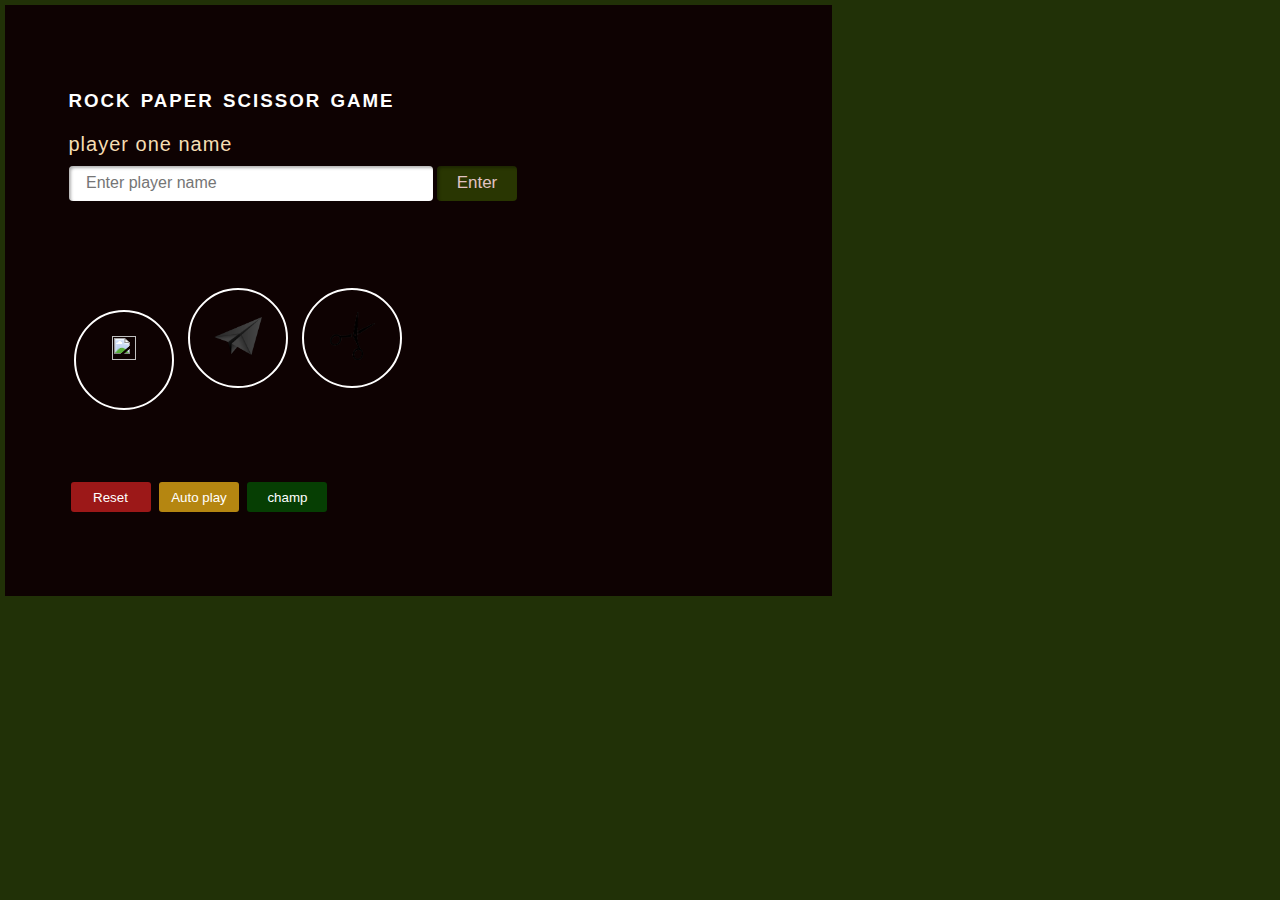
==== index.html @ 35ffe1d1 "modified code" ====
<!DOCTYPE html>
<html lang="en">
<head>
  <meta charset="UTF-8">
  <meta name="viewport" content="width=device-width, initial-scale=1.0">
  <title>Emirael|Rock|paper|scissor</title>
  <link rel="stylesheet" href="styles/style.css">
</head>

<body>
  

  <main id="main">
    <header>
      <h3>ROCK PAPER SCISSOR GAME</h3>
    </header>
  
    <section>
      <div id="info" class="getPlayers">
        <div id="nameInputHeader" class="inputHeader">player one name</div>
        <input type="text" placeholder="Enter player name" class="nameInput js-Nameinput">
        <button  class="js-getPlayerBtn getPlayer-btn">Enter</button>
      </div>
    </section>

    <section>
      <div id="playersInfo" class="playersInfo">
        <div class="playersDivv js-playersDiv">
          <div id="playerOneHeader" class="playerOne"></div>
          <div id="playerTwoHeader" class="playerTwo"></div> 
        </div>
        <div class="playerNames js-playerNames">
          <p id="playerOneName"></p>
          <p id="playerTwoName"></p>
        </div>
      </div>
    </section>

    <section>
      <div id="endGame">

      </div>

      <div id="rpsBtn" class="rps-btn">
        <button class="js-rock playGameBtn js-playGame">
          <img class="css-img" src="images/rock.PNG" alt="">
        </button>

        <button class="js-paper playGameBtn js-playGame">
          <img class="css-img" src="images/paper.PNG" alt="">
        </button>
        
        <button class="js-scissor playGameBtn js-playGame">
          <img class="css-img" src="images/scissor.PNG" alt="">
        </button>
      </div>
      
      <div id="gameOutcome" class="outcom">
        <div>
          <div class="moves js-moves"></div>
        </div>
        <p class="js-display winnerDisplay"></p>
        <p class="js-playersScore scoreDisplay"></p>
      </div>
    </section>
      

    <section>
      <div class="action-btn">
        <button class="resetBtn js-resetBtn">Reset</button>
        
        <button class = "js-autoPlay autoPlayBtn">Auto play</button>
        <button id="gameChamp" class="js-champ champBtn">champ</button>
      </div>
    </section>
  </main>
  
  
  <script src="js/index.js"></script>
</body>
</html
---- styles/style.css ----
* {
  padding: 0;
  margin: 0;
}
body {
  white-space: nowrap;
  color: wheat;
  background-color:rgb(33, 49, 7);
  padding: 5px;
  font-family: arial;
  display: grid;
  grid-template-columns: 1fr;
  

}
h3 {
  color: white;
  margin: 3% 0;
  word-spacing: 2px;
  letter-spacing: 2px;
}
#main{
  background-color:rgb(14, 2, 2);
  padding: 5%;
  display: flex;
  flex-direction: column;
  max-width: 700px;

}

.inputHeader {
  margin-bottom: 10px;
  font-weight: 500;
  letter-spacing: 1px;
  font-size: 20px;
}
input::placeholder {
  padding: 3%;
  font-size: 16px;
}

input, .getPlayer-btn {
  width: 50%;
  height: 35px;
  border-radius: 4px;
  border: none;
  box-shadow: inset 2px 2px 3px rgba(0,0,0,0.3);
}
input {
  padding: 0 1%;
  font-size: 17px;
}

.getPlayer-btn {
  width: 80px;
  background-color: rgb(41, 54, 2);
  color: rgb(225, 195, 195);
  font-size: 17px;
  cursor: pointer;
  transition: opacity 0.5s;
}

.getPlayer-btn:hover {
  opacity: 0.9;
}
.getPlayer-btn:active {
  opacity: 0.7;
}
/*
.playersInfo div {
  display: flex;
  flex-direction: column;
}
*/
.playersDiv, .playerNames{
  border-bottom: 1px solid white;
  padding: 3% 0;
  display: flex;
  flex-direction: row;
  justify-content: space-around;
  max-width: 250px;
  white-space: wrap;
  font-weight: 550;
  
}

.playerNames {
  border: none;
  font-weight: 450;
  padding-bottom: 8%;

}

 img {
  width: 50%;
  height: 50%;
  object-fit: contain;
  align-content: center;
}
.rps-btn button {
  margin: 10px 5px;
  height: 100px;
  width: 100px;
  background-color: transparent;
  border: 2px solid white;
  border-radius: 50px;
}

.outcome {
  padding: 3%;
  border: 0.1px solid transparent;
  background-color: rgb(40, 3, 3);
  border-radius: 10px;
}

.winnerDisplay {
  padding: 3%;
  font-weight: 550;
}
.action-btn button {
  width: 80px;
  height: 30px;
  margin: 20px 2px;
  border-radius: 3px;
  border: none;
  cursor: pointer;
  color: white;
  padding: 2px 2px;
}
.resetBtn {
  background-color: rgb(156, 24, 24);
}

.autoPlayBtn {
  background-color: rgb(181, 134, 17);
}
.champBtn {
  background-color: rgb(6, 62, 3);
}
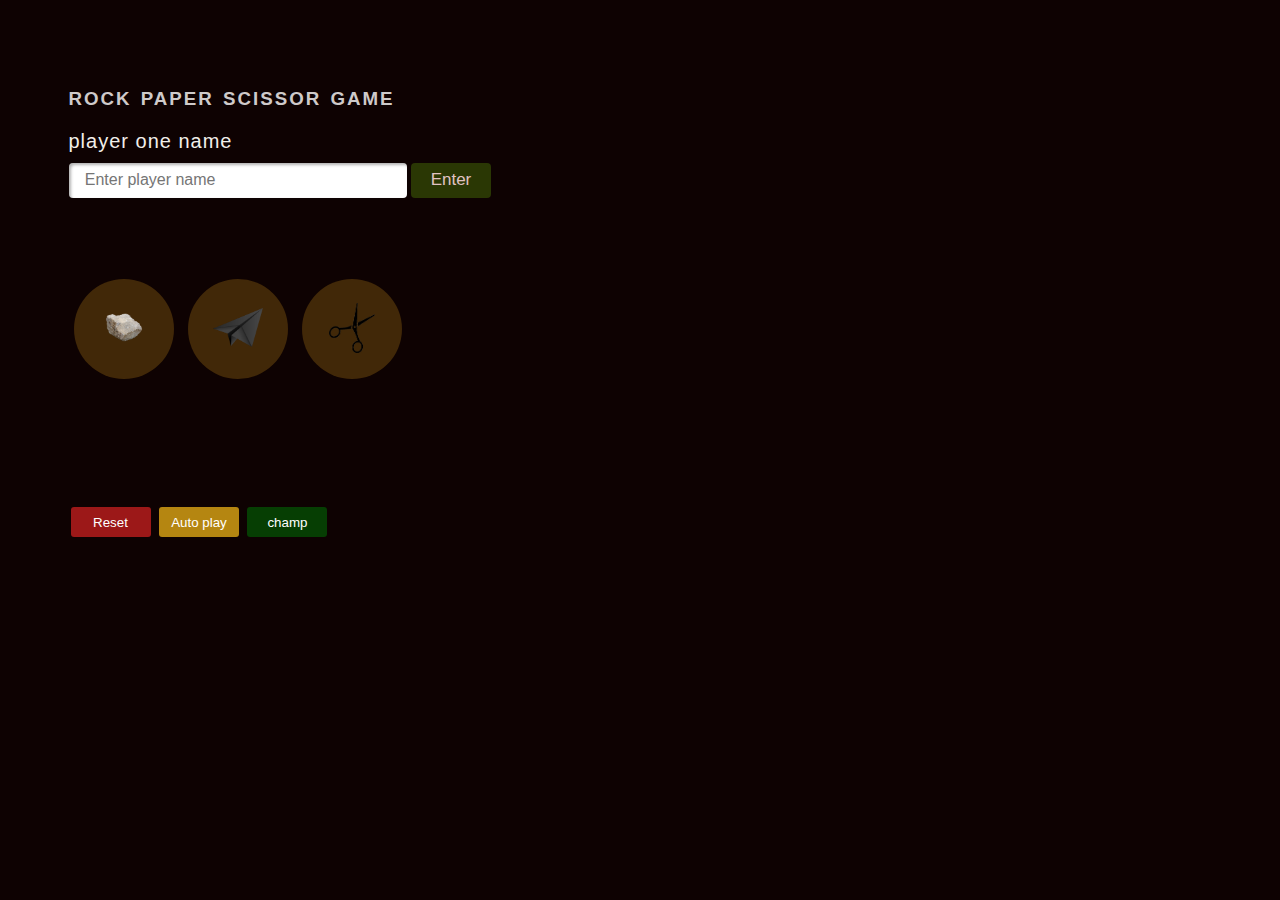
==== commit 3b277381: "modified code" ====
--- a/index.html
+++ b/index.html
@@ -37,7 +37,7 @@
     </section>
 
     <section>
-      <div id="endGame">
+      <div id="endGame" class="endGamee">
 
       </div>
 
--- a/styles/style.css
+++ b/styles/style.css
@@ -4,8 +4,8 @@
 }
 body {
   white-space: nowrap;
-  color: wheat;
-  background-color:rgb(33, 49, 7);
+  color: rgb(242, 239, 234);
+  background-color:rgb(14, 2, 2);
   padding: 5px;
   font-family: arial;
   display: grid;
@@ -14,17 +14,16 @@
 
 }
 h3 {
-  color: white;
+  color: rgb(206, 202, 202);
   margin: 3% 0;
   word-spacing: 2px;
   letter-spacing: 2px;
 }
 #main{
-  background-color:rgb(14, 2, 2);
   padding: 5%;
   display: flex;
   flex-direction: column;
-  max-width: 700px;
+  max-width: 650px;
 
 }
 
@@ -44,16 +43,17 @@
   height: 35px;
   border-radius: 4px;
   border: none;
-  box-shadow: inset 2px 2px 3px rgba(0,0,0,0.3);
+  
 }
 input {
   padding: 0 1%;
   font-size: 17px;
+  box-shadow: inset 2px 2px 3px rgba(0,0,0,0.3);
 }
 
 .getPlayer-btn {
   width: 80px;
-  background-color: rgb(41, 54, 2);
+  background-color: rgb(42, 55, 4);
   color: rgb(225, 195, 195);
   font-size: 17px;
   cursor: pointer;
@@ -61,17 +61,12 @@
 }
 
 .getPlayer-btn:hover {
-  opacity: 0.9;
+  opacity: 0.8;
 }
 .getPlayer-btn:active {
-  opacity: 0.7;
+  opacity: 0.5;
 }
-/*
-.playersInfo div {
-  display: flex;
-  flex-direction: column;
-}
-*/
+
 .playersDiv, .playerNames{
   border-bottom: 1px solid white;
   padding: 3% 0;
@@ -91,31 +86,72 @@
 
 }
 
- img {
+ img, .htmlImage{
   width: 50%;
   height: 50%;
   object-fit: contain;
   align-content: center;
 }
-.rps-btn button {
+.rps-btn button, .htmlBtn {
   margin: 10px 5px;
   height: 100px;
   width: 100px;
-  background-color: transparent;
-  border: 2px solid white;
+  background-color: rgb(65, 40, 8);
+  border: none;
   border-radius: 50px;
 }
+.htmlBtn {
+  height: 70px;
+  width: 70px;
+}
 
-.outcome {
+.outcome, .endGame {
   padding: 3%;
   border: 0.1px solid transparent;
-  background-color: rgb(40, 3, 3);
+  background-color: rgb(33, 1, 1);
   border-radius: 10px;
+  width: 350px;
+}
+.endGame {
+  background-color: rgb(65, 2, 2);
+  display: flex;
+  align-items: center;
+  padding-left: 20px;
+  justify-content: center;
+}
+.endGame img {
+  width: 70%;
+  height: 70%;
+  object-fit: contain;
+}
+.endGame div {
+  font-size: 30px;
+  color: rgb(138, 111, 31);
+  font-weight: bold;
+  font-style: italic;
+  text-transform: uppercase;
+}
+
+.moves {
+  display: flex;
+  justify-content: space-around;
+  padding: 10px;
+}
+.moves p {
+  padding: 10px 0;
+  margin-left: -10px;
+  font-style: italic;
+  font-weight: 550;
+  
 }
 
 .winnerDisplay {
   padding: 3%;
   font-weight: 550;
+}
+.scoreDisplay {
+  padding: 3%;
+  white-space: pre-wrap;
 }
 .action-btn button {
   width: 80px;
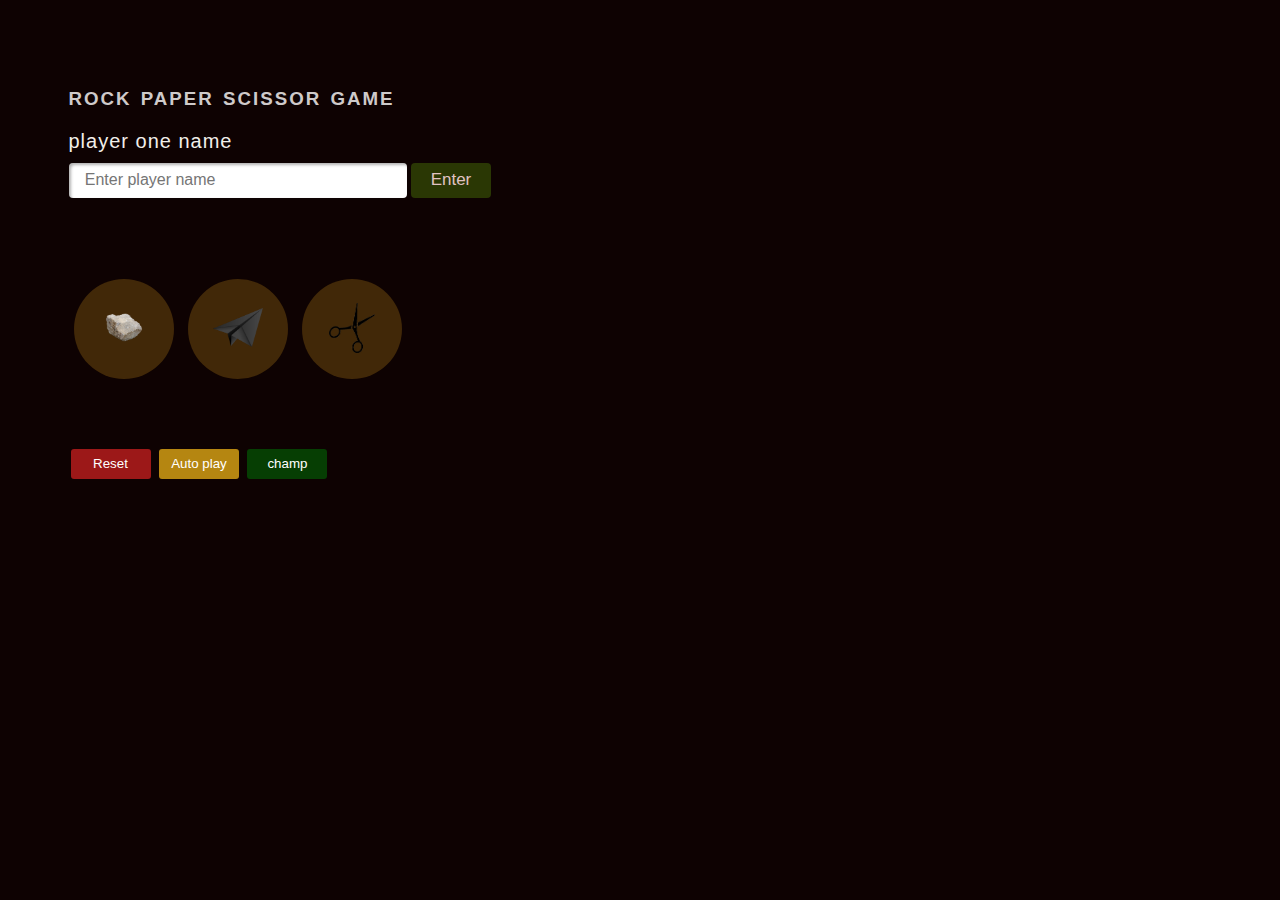
==== commit 1f6cd584: "styles modifications" ====
--- a/index.html
+++ b/index.html
@@ -55,7 +55,7 @@
         </button>
       </div>
       
-      <div id="gameOutcome" class="outcom">
+      <div id="gameOutcome" class="outcomee">
         <div>
           <div class="moves js-moves"></div>
         </div>
--- a/styles/style.css
+++ b/styles/style.css
@@ -99,6 +99,7 @@
   background-color: rgb(65, 40, 8);
   border: none;
   border-radius: 50px;
+  cursor: pointer;
 }
 .htmlBtn {
   height: 70px;
@@ -146,11 +147,11 @@
 }
 
 .winnerDisplay {
-  padding: 3%;
+  padding-bottom: 3%;
   font-weight: 550;
 }
 .scoreDisplay {
-  padding: 3%;
+
   white-space: pre-wrap;
 }
 .action-btn button {
@@ -162,6 +163,7 @@
   cursor: pointer;
   color: white;
   padding: 2px 2px;
+  
 }
 .resetBtn {
   background-color: rgb(156, 24, 24);
@@ -172,4 +174,12 @@
 }
 .champBtn {
   background-color: rgb(6, 62, 3);
+}
+
+.resetBtn:hover, .autoPlayBtn:hover, .champBtn:hover, .rps-btn button:hover {
+  opacity: 0.8;
+}
+
+.resetBtn:active, .autoPlayBtn:active, .champBtn:active, .rps-btn button:active {
+  opacity: 0.5;
 }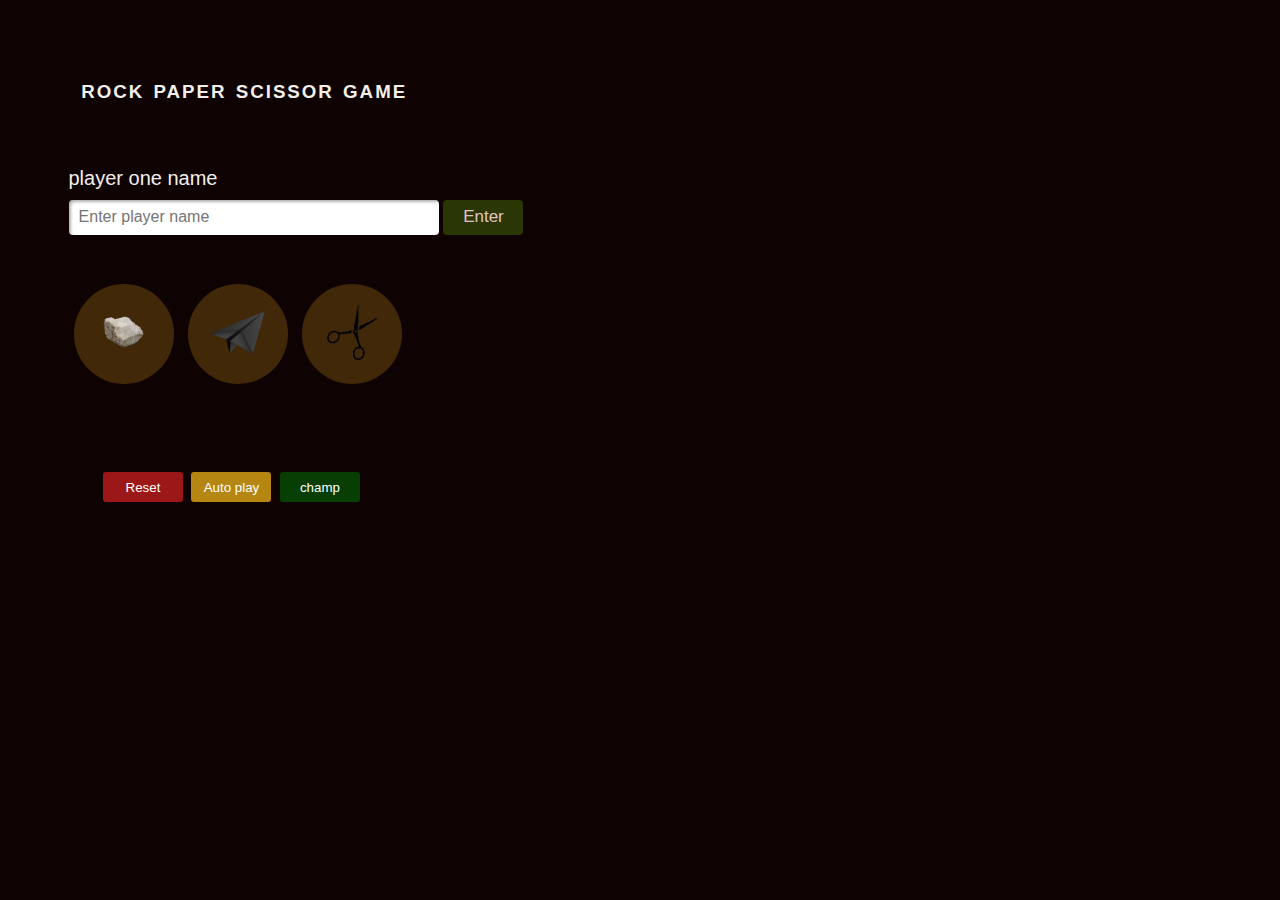
==== commit b1e9b9a5: "styles formatting" ====
--- a/index.html
+++ b/index.html
@@ -5,16 +5,15 @@
   <meta name="viewport" content="width=device-width, initial-scale=1.0">
   <title>Emirael|Rock|paper|scissor</title>
   <link rel="stylesheet" href="styles/style.css">
+  <link rel="stylesheet" href="styles/buttons.css">
 </head>
 
 <body>
-  
+  <header>
+    <h3>ROCK PAPER SCISSOR GAME</h3>
+  </header>
 
   <main id="main">
-    <header>
-      <h3>ROCK PAPER SCISSOR GAME</h3>
-    </header>
-  
     <section>
       <div id="info" class="getPlayers">
         <div id="nameInputHeader" class="inputHeader">player one name</div>
@@ -37,24 +36,24 @@
     </section>
 
     <section>
-      <div id="endGame" class="endGamee">
+      <div id="endGame" class="endGamee"> </div>
+    </section>
 
-      </div>
-
+    <section>
       <div id="rpsBtn" class="rps-btn">
         <button class="js-rock playGameBtn js-playGame">
           <img class="css-img" src="images/rock.PNG" alt="">
         </button>
-
         <button class="js-paper playGameBtn js-playGame">
           <img class="css-img" src="images/paper.PNG" alt="">
         </button>
-        
         <button class="js-scissor playGameBtn js-playGame">
           <img class="css-img" src="images/scissor.PNG" alt="">
         </button>
       </div>
-      
+    </section>
+
+    <section>
       <div id="gameOutcome" class="outcomee">
         <div>
           <div class="moves js-moves"></div>
@@ -63,19 +62,22 @@
         <p class="js-playersScore scoreDisplay"></p>
       </div>
     </section>
-      
-
+    
     <section>
       <div class="action-btn">
-        <button class="resetBtn js-resetBtn">Reset</button>
-        
-        <button class = "js-autoPlay autoPlayBtn">Auto play</button>
-        <button id="gameChamp" class="js-champ champBtn">champ</button>
+        <button class="resetBtn js-resetBtn">
+          Reset
+        </button>    
+        <button class = "js-autoPlay autoPlayBtn">
+          Auto play
+        </button>
+        <button id="gameChamp" class="js-champ champBtn">
+          champ
+        </button>
       </div>
     </section>
   </main>
   
-  
-  <script src="js/index.js"></script>
+  <script src="scripts/index.js"></script>
 </body>
 </html--- a/styles/style.css
+++ b/styles/style.css
@@ -8,178 +8,91 @@
   background-color:rgb(14, 2, 2);
   padding: 5px;
   font-family: arial;
-  display: grid;
-  grid-template-columns: 1fr;
-  
-
 }
 h3 {
-  color: rgb(206, 202, 202);
-  margin: 3% 0;
+  margin: 6% 0 0 6%;
   word-spacing: 2px;
   letter-spacing: 2px;
 }
 #main{
   padding: 5%;
-  display: flex;
   flex-direction: column;
   max-width: 650px;
-
 }
-
+.endGame img, img, .htmlImage, input, .getPlayer-btn {
+  width: 55%;
+  height: 55%;
+}
 .inputHeader {
   margin-bottom: 10px;
-  font-weight: 500;
-  letter-spacing: 1px;
   font-size: 20px;
 }
-input::placeholder {
-  padding: 3%;
+input::placeholder,input {
+  padding: 0 1%;
   font-size: 16px;
 }
-
 input, .getPlayer-btn {
-  width: 50%;
   height: 35px;
   border-radius: 4px;
   border: none;
-  
 }
 input {
-  padding: 0 1%;
-  font-size: 17px;
   box-shadow: inset 2px 2px 3px rgba(0,0,0,0.3);
 }
-
-.getPlayer-btn {
-  width: 80px;
-  background-color: rgb(42, 55, 4);
-  color: rgb(225, 195, 195);
-  font-size: 17px;
-  cursor: pointer;
-  transition: opacity 0.5s;
-}
-
-.getPlayer-btn:hover {
-  opacity: 0.8;
-}
-.getPlayer-btn:active {
-  opacity: 0.5;
-}
-
 .playersDiv, .playerNames{
   border-bottom: 1px solid white;
-  padding: 3% 0;
-  display: flex;
-  flex-direction: row;
-  justify-content: space-around;
-  max-width: 250px;
-  white-space: wrap;
-  font-weight: 550;
-  
+  max-width: 270px;
+  margin-left: 30px; 
 }
-
 .playerNames {
   border: none;
   font-weight: 450;
   padding-bottom: 8%;
-
 }
-
- img, .htmlImage{
-  width: 50%;
-  height: 50%;
+.playersDiv, .playerNames, .moves{
+  display: flex;
+  justify-content: space-around;
+}
+img, .htmlImage{
   object-fit: contain;
   align-content: center;
 }
-.rps-btn button, .htmlBtn {
-  margin: 10px 5px;
-  height: 100px;
-  width: 100px;
-  background-color: rgb(65, 40, 8);
-  border: none;
-  border-radius: 50px;
-  cursor: pointer;
-}
-.htmlBtn {
-  height: 70px;
-  width: 70px;
-}
-
 .outcome, .endGame {
   padding: 3%;
-  border: 0.1px solid transparent;
+  border: 0 solid transparent;
   background-color: rgb(33, 1, 1);
   border-radius: 10px;
-  width: 350px;
+  width: 300px;
 }
 .endGame {
   background-color: rgb(65, 2, 2);
-  display: flex;
-  align-items: center;
-  padding-left: 20px;
-  justify-content: center;
 }
 .endGame img {
-  width: 70%;
-  height: 70%;
   object-fit: contain;
 }
 .endGame div {
-  font-size: 30px;
-  color: rgb(138, 111, 31);
-  font-weight: bold;
-  font-style: italic;
+  font-size: 20px;
+  color: rgb(222, 217, 205);
   text-transform: uppercase;
 }
-
-.moves {
-  display: flex;
-  justify-content: space-around;
-  padding: 10px;
+.moves p, .winnerDisplay, .endGame div,
+.playersDiv, .playerNames {
+  font-weight: 550;
+}
+.moves p, .endGame div {
+  font-style: italic;
 }
 .moves p {
   padding: 10px 0;
   margin-left: -10px;
-  font-style: italic;
-  font-weight: 550;
-  
 }
-
 .winnerDisplay {
   padding-bottom: 3%;
-  font-weight: 550;
 }
-.scoreDisplay {
-
-  white-space: pre-wrap;
+.scoreDisplay, .playersDiv, .playerNames{
+  white-space: wrap;
+  padding: 3% 0;
 }
-.action-btn button {
-  width: 80px;
-  height: 30px;
-  margin: 20px 2px;
-  border-radius: 3px;
-  border: none;
-  cursor: pointer;
-  color: white;
-  padding: 2px 2px;
-  
-}
-.resetBtn {
-  background-color: rgb(156, 24, 24);
-}
-
-.autoPlayBtn {
-  background-color: rgb(181, 134, 17);
-}
-.champBtn {
-  background-color: rgb(6, 62, 3);
-}
-
-.resetBtn:hover, .autoPlayBtn:hover, .champBtn:hover, .rps-btn button:hover {
-  opacity: 0.8;
-}
-
-.resetBtn:active, .autoPlayBtn:active, .champBtn:active, .rps-btn button:active {
-  opacity: 0.5;
+.resetScore {
+  padding: 0 5%;
 }--- a/styles/buttons.css
+++ b/styles/buttons.css
@@ -0,0 +1,48 @@
+.getPlayer-btn {
+  width: 80px;
+  background-color: rgb(42, 55, 4);
+  color: rgb(225, 195, 195);
+  font-size: 17px;
+}
+
+.rps-btn button, .htmlBtn {
+  margin: 10px 5px;
+  height: 100px;
+  width: 100px;
+  background-color: rgb(65, 40, 8);
+  border-radius: 50px;
+}
+.htmlBtn {
+  height: 70px;
+  width: 70px;
+}
+.action-btn button, .htmlBtn, .rps-btn button, .getPlayer-btn {
+  cursor: pointer;
+  transition: opacity 0.5s;
+  border: none;
+}
+.action-btn button {
+  width: 80px;
+  height: 30px;
+  margin: 20px 2px;
+  border-radius: 3px;
+  color: white;
+}
+.action-btn {
+  margin-left: 5%;
+}
+.resetBtn {
+  background-color: rgb(156, 24, 24);
+}
+.autoPlayBtn {
+  background-color: rgb(181, 134, 17);
+}
+.champBtn {
+  background-color: rgb(6, 62, 3);
+}
+.getPlayer-btn:hover, .resetBtn:hover, .autoPlayBtn:hover, .champBtn:hover, .rps-btn button:hover {
+  opacity: 0.8;
+}
+.getPlayer-btn:hover, .resetBtn:active, .autoPlayBtn:active, .champBtn:active, .rps-btn button:active {
+  opacity: 0.5;
+}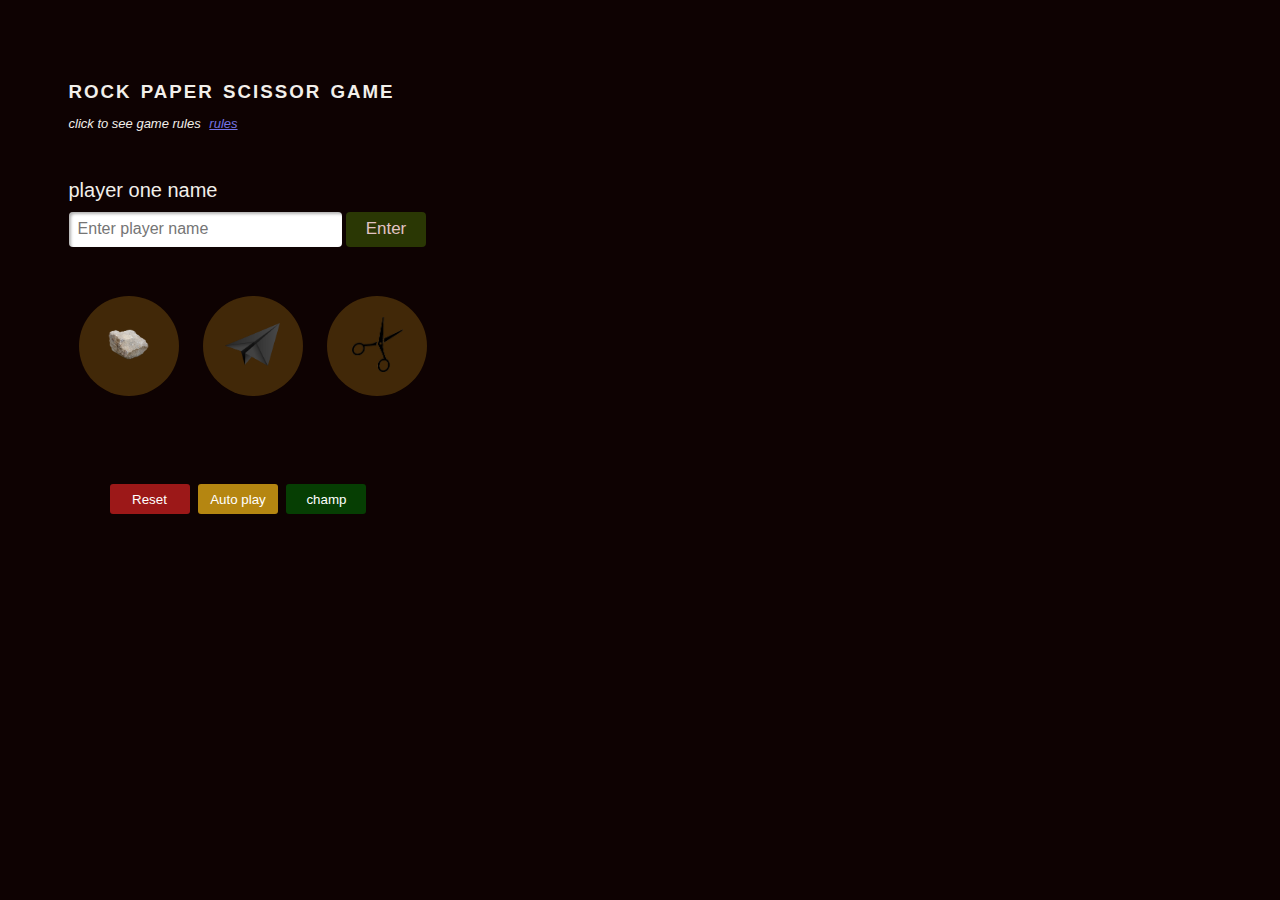
==== commit 8b09d685: "ReadMe and code modifications" ====
--- a/index.html
+++ b/index.html
@@ -12,6 +12,12 @@
   <header>
     <h3>ROCK PAPER SCISSOR GAME</h3>
   </header>
+
+  <section id="ruleSection" class="ruleSection">
+    <div class="rule">click to see game rules</div>
+    <p class="js-rules">rules</p>
+    <div id="gameRules" class="rules"></div>
+  </section>
 
   <main id="main">
     <section>
--- a/styles/style.css
+++ b/styles/style.css
@@ -10,16 +10,31 @@
   font-family: arial;
 }
 h3 {
-  margin: 6% 0 0 6%;
+  margin: 6% 0 0 5%;
   word-spacing: 2px;
   letter-spacing: 2px;
 }
+.ruleSection {
+  font-size: small;
+  margin: 1% 5%;
+}
+.ruleSection p {
+  text-decoration: underline;
+  color: rgb(117, 116, 229);
+  margin-left: 5px;  
+}
+.rule, .ruleSection p{
+  display: inline;
+}
+.rules {
+  padding-top: 10px;
+}
 #main{
-  padding: 5%;
+  padding: 2% 0 5% 5%;
   flex-direction: column;
   max-width: 650px;
 }
-.endGame img, img, .htmlImage, input, .getPlayer-btn {
+.endGame img, img, .htmlImage, .getPlayer-btn {
   width: 55%;
   height: 55%;
 }
@@ -38,6 +53,7 @@
 }
 input {
   box-shadow: inset 2px 2px 3px rgba(0,0,0,0.3);
+  width: 40%;
 }
 .playersDiv, .playerNames{
   border-bottom: 1px solid white;
@@ -69,6 +85,7 @@
 }
 .endGame img {
   object-fit: contain;
+  padding-left: 20%;
 }
 .endGame div {
   font-size: 20px;
@@ -79,12 +96,12 @@
 .playersDiv, .playerNames {
   font-weight: 550;
 }
-.moves p, .endGame div {
+.moves p, .endGame div, .ruleSection{
   font-style: italic;
 }
 .moves p {
   padding: 10px 0;
-  margin-left: -10px;
+  margin-left: 20px
 }
 .winnerDisplay {
   padding-bottom: 3%;
@@ -94,5 +111,5 @@
   padding: 3% 0;
 }
 .resetScore {
-  padding: 0 5%;
+  padding: 0 7%;
 }--- a/styles/buttons.css
+++ b/styles/buttons.css
@@ -4,9 +4,8 @@
   color: rgb(225, 195, 195);
   font-size: 17px;
 }
-
 .rps-btn button, .htmlBtn {
-  margin: 10px 5px;
+  margin: 10px 10px;
   height: 100px;
   width: 100px;
   background-color: rgb(65, 40, 8);
@@ -15,8 +14,10 @@
 .htmlBtn {
   height: 70px;
   width: 70px;
+  margin-left: 30px;
+  margin-bottom: 30px;
 }
-.action-btn button, .htmlBtn, .rps-btn button, .getPlayer-btn {
+.action-btn button, .htmlBtn, .rps-btn button, .getPlayer-btn, .ruleSection p {
   cursor: pointer;
   transition: opacity 0.5s;
   border: none;
@@ -29,7 +30,7 @@
   color: white;
 }
 .action-btn {
-  margin-left: 5%;
+  margin-left: 6%;
 }
 .resetBtn {
   background-color: rgb(156, 24, 24);
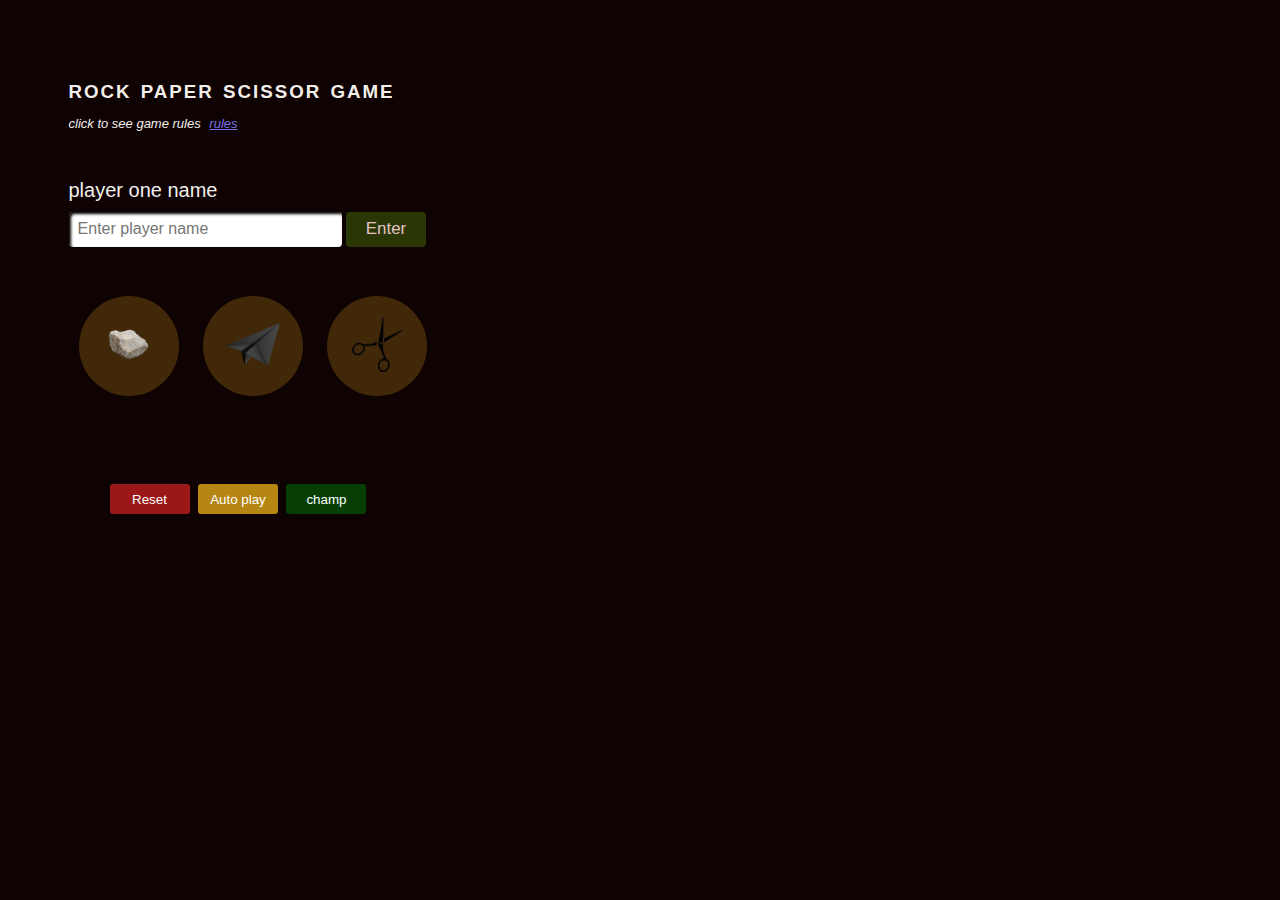
==== commit c66f5b8e: "link font" ====
--- a/index.html
+++ b/index.html
@@ -6,6 +6,9 @@
   <title>Emirael|Rock|paper|scissor</title>
   <link rel="stylesheet" href="styles/style.css">
   <link rel="stylesheet" href="styles/buttons.css">
+  <link rel="preconnect" href="https://fonts.googleapis.com">
+  <link rel="preconnect" href="https://fonts.gstatic.com" crossorigin>
+  <link href="https://fonts.googleapis.com/css2?family=Roboto:wght@100;300;500;700&display=swap" rel="stylesheet">
 </head>
 
 <body>
@@ -82,6 +85,7 @@
         </button>
       </div>
     </section>
+    <!-- <a href="https://github.com/Emiraell" target="_blank">emirael</a> -->
   </main>
   
   <script src="scripts/index.js"></script>
--- a/styles/style.css
+++ b/styles/style.css
@@ -4,8 +4,8 @@
 }
 body {
   white-space: nowrap;
-  color: rgb(242, 239, 234);
-  background-color:rgb(14, 2, 2);
+  color: #f2efea;
+  background-color: #0e0202;
   padding: 5px;
   font-family: arial;
 }
@@ -20,7 +20,7 @@
 }
 .ruleSection p {
   text-decoration: underline;
-  color: rgb(117, 116, 229);
+  color: #7574e5;
   margin-left: 5px;  
 }
 .rule, .ruleSection p{
@@ -52,11 +52,11 @@
   border: none;
 }
 input {
-  box-shadow: inset 2px 2px 3px rgba(0,0,0,0.3);
+  box-shadow: inset 2px 2px 3px #000000;
   width: 40%;
 }
 .playersDiv, .playerNames{
-  border-bottom: 1px solid white;
+  border-bottom: 1px solid #f1eaea;
   max-width: 270px;
   margin-left: 30px; 
 }
@@ -76,12 +76,13 @@
 .outcome, .endGame {
   padding: 3%;
   border: 0 solid transparent;
-  background-color: rgb(33, 1, 1);
+  background-color: #210101;
   border-radius: 10px;
   width: 300px;
 }
 .endGame {
-  background-color: rgb(65, 2, 2);
+  background-color: #410202
+  ;
 }
 .endGame img {
   object-fit: contain;
@@ -89,8 +90,9 @@
 }
 .endGame div {
   font-size: 20px;
-  color: rgb(222, 217, 205);
+  color: #ded9cd;
   text-transform: uppercase;
+  padding-left: 15px;
 }
 .moves p, .winnerDisplay, .endGame div,
 .playersDiv, .playerNames {
--- a/styles/buttons.css
+++ b/styles/buttons.css
@@ -1,14 +1,14 @@
 .getPlayer-btn {
   width: 80px;
-  background-color: rgb(42, 55, 4);
-  color: rgb(225, 195, 195);
+  background-color: #2a3704;
+  color: #e1c3c3;
   font-size: 17px;
 }
 .rps-btn button, .htmlBtn {
   margin: 10px 10px;
   height: 100px;
   width: 100px;
-  background-color: rgb(65, 40, 8);
+  background-color: #412808;
   border-radius: 50px;
 }
 .htmlBtn {
@@ -33,13 +33,13 @@
   margin-left: 6%;
 }
 .resetBtn {
-  background-color: rgb(156, 24, 24);
+  background-color: #9c1818;
 }
 .autoPlayBtn {
-  background-color: rgb(181, 134, 17);
+  background-color: #b58611;
 }
 .champBtn {
-  background-color: rgb(6, 62, 3);
+  background-color: #063e03;
 }
 .getPlayer-btn:hover, .resetBtn:hover, .autoPlayBtn:hover, .champBtn:hover, .rps-btn button:hover {
   opacity: 0.8;
